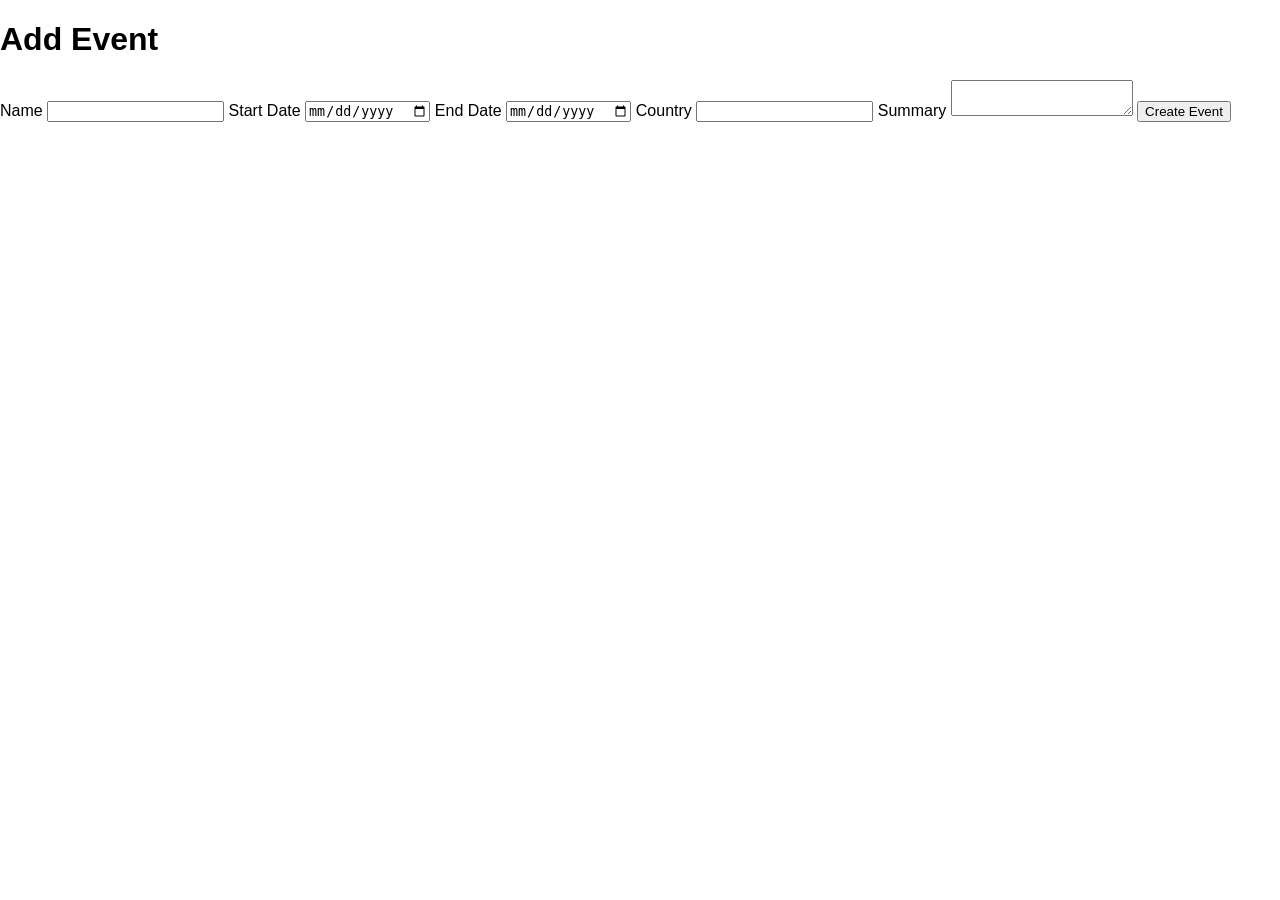
==== frontend/pages/add_event.html @ ea5d8a21 "implemented a lot bro" ====
<!DOCTYPE html>
<html>
<head>
    <title>Add Event</title>

    <link rel="stylesheet" href="../css/style.css">

    <script src="../js/api.js"></script>
    <script src="../js/add_event.js" defer></script>
</head>
<header>
    
</header>
<body>
<h1>Add Event</h1>

<form id="event-form">

    <label>Name</label>
    <input id="name" required>

    <label>Start Date</label>
    <input id="start_date" type="date" required>

    <label>End Date</label>
    <input id="end_date" type="date" required>
    
    <label>Country</label>
    <input id="country" required>

    <label>Summary</label>
    <textarea id="summary"></textarea>

    <button type="submit">
        Create Event
    </button>

</form>

</body>
</html>
---- frontend/css/style.css ----
/* Base */
body {
    margin: 0;
    font-family: "Inter", sans-serif;
    background: white;
    color: black;
}

/* Header */
.header {
    display: flex;
    justify-content: space-between;
    align-items: center;

    padding: 12px 20px;

    border-bottom: 2px solid black;
}

.title {
    font-family: "IM Fell English SC", serif;
    font-size: 24px;
    letter-spacing: 1px;
}

/* Menu button */
.menu-btn {
    background: white;
    border: 2px solid black;
    padding: 6px 10px;
    cursor: pointer;
    max-width: 25%;
}

/* Sidebar */
.sidebar {
    position: fixed;
    top: 0;
    right: -1000px;

    width: 300px;
    height: 100%;

    background: white;
    border-left: 2px solid black;

    padding: 20px;

    transition: right 0.3s ease;
    z-index: 1000;
}

.sidebar-header {
    display: flex;
    justify-content: space-between;
    align-items: center;
    margin-bottom: 15px;
}

.sidebar-header .menu-btn {
    display: grid;
    place-items: center;

    line-height: 1;

    padding: 6px;

    height: 32px;
    width: 32px;
}

.sidebar-header .menu-btn i {
    display: block;
    line-height: 1;
}

.sidebar.open {
    right: 0;
}

.sidebar h3 {
    margin: 0;
    font-family: "IM Fell English SC", serif;
}

.sidebar input,
.sidebar button {
    width: 100%;
    margin-top: 10px;

    padding: 8px;

    border: 2px solid black;
    background: white;
}

/* Map */
#map {
    height: calc(100vh - 120px);
    width: 100%;
}

/* Footer */
.footer {
    border-top: 2px solid black;
    padding: 10px 20px;

    font-size: 12px;
}

/* body {
    font-family: Arial, sans-serif;

    max-width: 1000px;

    margin: auto;

    padding: 20px;
}

.event-card {
    border: 1px solid #ccc;

    margin-bottom: 15px;

    padding: 15px;
}

form {
    display: flex;

    flex-direction: column;

    gap: 10px;
}

input,
textarea {
    padding: 8px;
}

button {
    width: fit-content;

    padding: 8px 16px;
}

.controls {
    padding: 15px;
}

#map {
    width: 100%;
    height: 85vh;
} */
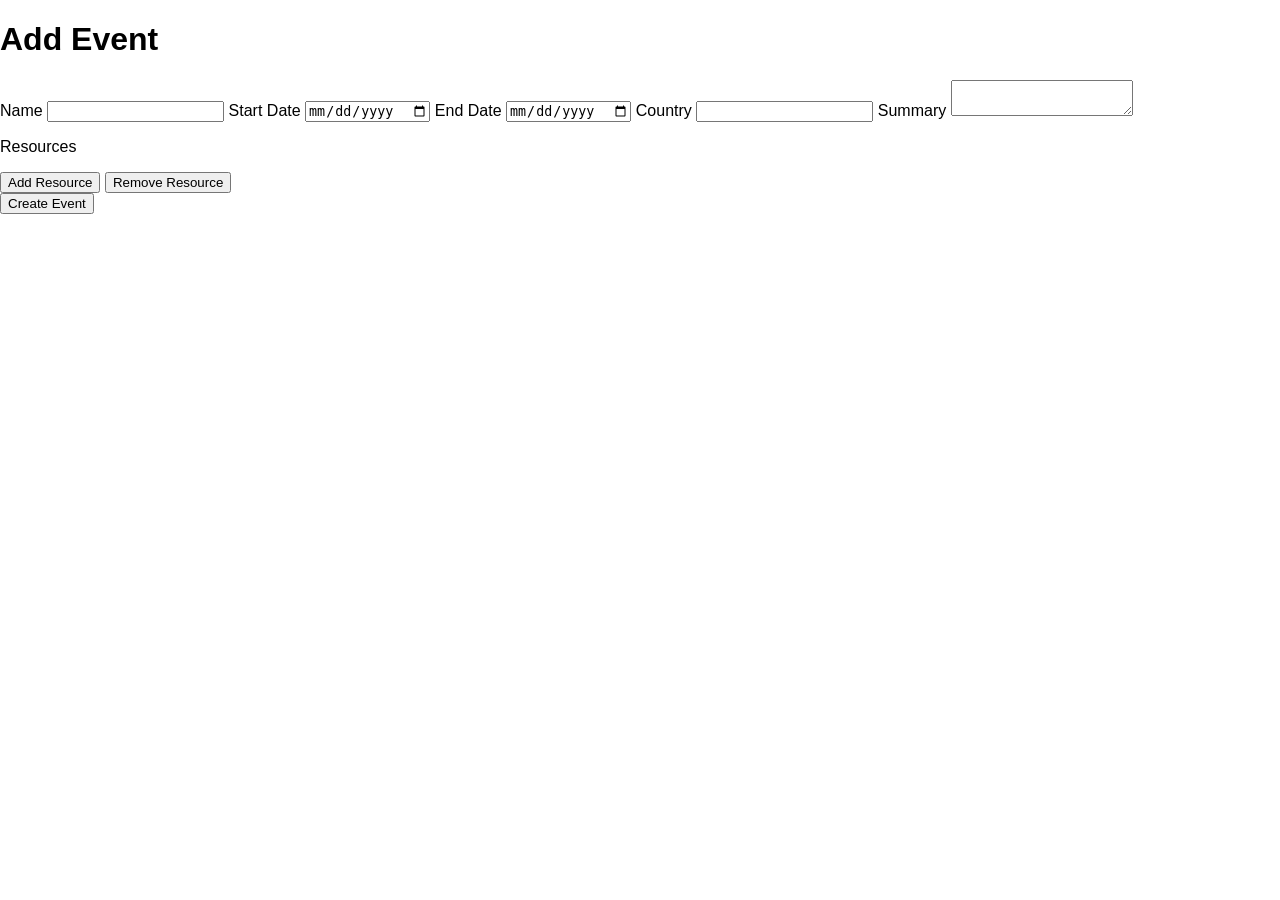
==== commit 33e41ad7: "Fixed bug with data validation. Fixed issues with resources." ====
--- a/frontend/pages/add_event.html
+++ b/frontend/pages/add_event.html
@@ -31,6 +31,12 @@
     <label>Summary</label>
     <textarea id="summary"></textarea>
 
+    <div id="resources"></div>
+    <div id="resources_buttons">
+        <button id="add_resource" type="button">Add Resource</button>
+        <button id="remove_resource" type="button">Remove Resource</button>
+    </div>
+
     <button type="submit">
         Create Event
     </button>
--- a/frontend/css/style.css
+++ b/frontend/css/style.css
@@ -108,48 +108,8 @@
     font-size: 12px;
 }
 
-/* body {
-    font-family: Arial, sans-serif;
-
-    max-width: 1000px;
-
-    margin: auto;
-
-    padding: 20px;
-}
-
-.event-card {
-    border: 1px solid #ccc;
-
-    margin-bottom: 15px;
-
-    padding: 15px;
-}
-
-form {
-    display: flex;
-
-    flex-direction: column;
-
-    gap: 10px;
-}
-
-input,
-textarea {
-    padding: 8px;
-}
-
-button {
-    width: fit-content;
-
-    padding: 8px 16px;
-}
-
-.controls {
-    padding: 15px;
-}
-
-#map {
-    width: 100%;
-    height: 85vh;
-} */+/* Event */
+#event h2 {
+    font-family: "IM Fell English SC", serif;
+    letter-spacing: 1px;
+}
